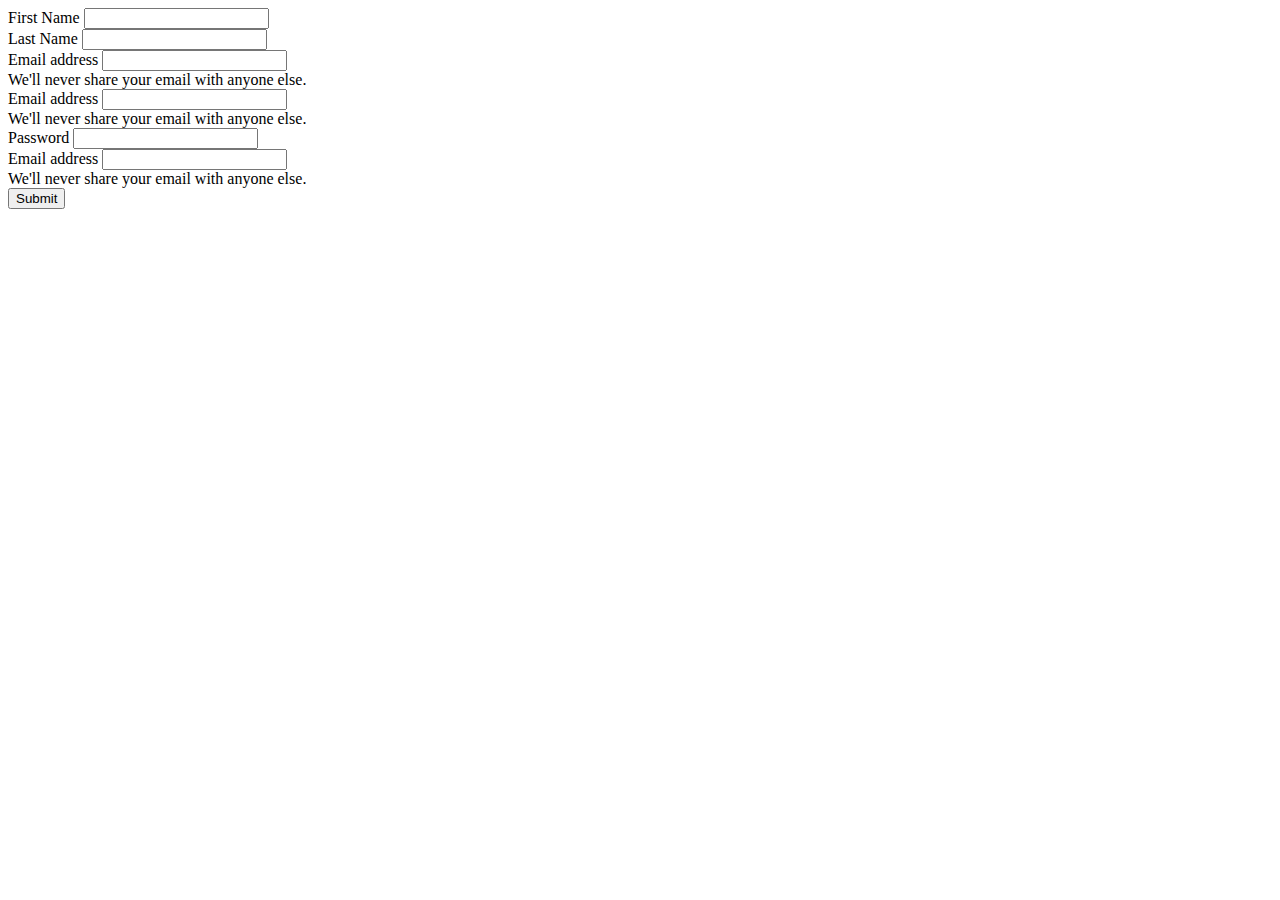
==== 04-Front-End/03-Bootstrap/03-Bootstrap-forms/index.html @ 46b14f99 "partial_form" ====
<!DOCTYPE html>
<html>
  <head>
    <meta charset="utf-8">
    <meta name="viewport" content="width=device-width, initial-scale=1">
    <title>Bootstrap form</title>
    <link href="https://cdn.jsdelivr.net/npm/bootstrap@5.1.3/dist/css/bootstrap.min.css" rel="stylesheet" integrity="sha384-1BmE4kWBq78iYhFldvKuhfTAU6auU8tT94WrHftjDbrCEXSU1oBoqyl2QvZ6jIW3" crossorigin="anonymous">
  </head>
  <body>
    <!-- Build your responsive signup form here -->
    <div class="container">
      <div class="row justify-content-center">
        <div class="col-12 col-sm-4">
          <form action="">
            <!-- Your form content -->
            <form>
              <div class="row justify-content-center">
                <div class="mb-3">
                  <label for="firstName" class="form-label">First Name</label>
                  <input type="text" class="form-control" id="firstName">
                </div>
                <div class="mb-3">
                  <label for="lastName" class="form-label">Last Name</label>
                  <input type="text" class="form-control" id="lastName">
                </div>
              </div>

              <div class="mb-3">
                <label for="exampleInputEmail1" class="form-label">Email address</label>
                <input type="email" class="form-control" id="exampleInputEmail1" aria-describedby="emailHelp">
                <div id="emailHelp" class="form-text">We'll never share your email with anyone else.</div>
              </div>
              <div class="mb-3">
                <label for="exampleInputEmail1" class="form-label">Email address</label>
                <input type="email" class="form-control" id="exampleInputEmail1" aria-describedby="emailHelp">
                <div id="emailHelp" class="form-text">We'll never share your email with anyone else.</div>
              </div>
              <div class="mb-3">
                <label for="exampleInputPassword1" class="form-label">Password</label>
                <input type="password" class="form-control" id="exampleInputPassword1">
              </div>
              <div class="mb-3">
                <label for="exampleInputEmail1" class="form-label">Email address</label>
                <input type="email" class="form-control" id="exampleInputEmail1" aria-describedby="emailHelp">
                <div id="emailHelp" class="form-text">We'll never share your email with anyone else.</div>
              </div>
              <button type="submit" class="btn btn-primary">Submit</button>
            </form>
          </form>
        </div>
      </div>
    </div>


  </body>
</html>
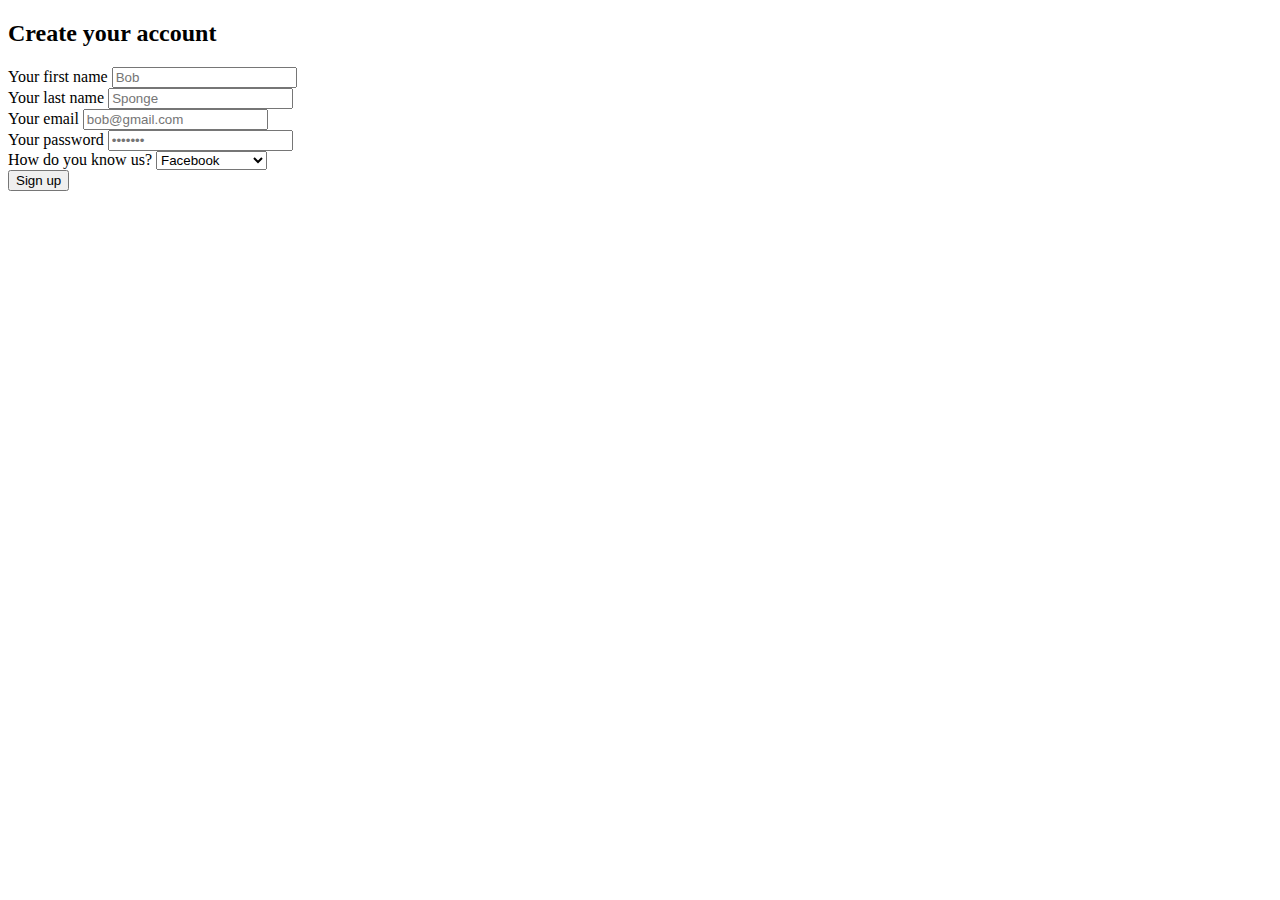
==== commit 0eaaaa7b: "form" ====
--- a/04-Front-End/03-Bootstrap/03-Bootstrap-forms/index.html
+++ b/04-Front-End/03-Bootstrap/03-Bootstrap-forms/index.html
@@ -7,50 +7,41 @@
     <link href="https://cdn.jsdelivr.net/npm/bootstrap@5.1.3/dist/css/bootstrap.min.css" rel="stylesheet" integrity="sha384-1BmE4kWBq78iYhFldvKuhfTAU6auU8tT94WrHftjDbrCEXSU1oBoqyl2QvZ6jIW3" crossorigin="anonymous">
   </head>
   <body>
-    <!-- Build your responsive signup form here -->
-    <div class="container">
+    <div class="container pt-5">
       <div class="row justify-content-center">
-        <div class="col-12 col-sm-4">
-          <form action="">
-            <!-- Your form content -->
-            <form>
-              <div class="row justify-content-center">
-                <div class="mb-3">
-                  <label for="firstName" class="form-label">First Name</label>
-                  <input type="text" class="form-control" id="firstName">
-                </div>
-                <div class="mb-3">
-                  <label for="lastName" class="form-label">Last Name</label>
-                  <input type="text" class="form-control" id="lastName">
-                </div>
-              </div>
-
-              <div class="mb-3">
-                <label for="exampleInputEmail1" class="form-label">Email address</label>
-                <input type="email" class="form-control" id="exampleInputEmail1" aria-describedby="emailHelp">
-                <div id="emailHelp" class="form-text">We'll never share your email with anyone else.</div>
-              </div>
-              <div class="mb-3">
-                <label for="exampleInputEmail1" class="form-label">Email address</label>
-                <input type="email" class="form-control" id="exampleInputEmail1" aria-describedby="emailHelp">
-                <div id="emailHelp" class="form-text">We'll never share your email with anyone else.</div>
-              </div>
-              <div class="mb-3">
-                <label for="exampleInputPassword1" class="form-label">Password</label>
-                <input type="password" class="form-control" id="exampleInputPassword1">
-              </div>
-              <div class="mb-3">
-                <label for="exampleInputEmail1" class="form-label">Email address</label>
-                <input type="email" class="form-control" id="exampleInputEmail1" aria-describedby="emailHelp">
-                <div id="emailHelp" class="form-text">We'll never share your email with anyone else.</div>
-              </div>
-              <button type="submit" class="btn btn-primary">Submit</button>
-            </form>
+        <div class="col-12 col-md-6 col-lg-4">
+          <form action="#" class="row">
+            <h2 class="text-center mb-5">Create your account</h2>
+            <div class="col-6 mb-3">
+              <label for="first-name" class="form-label">Your first name</label>
+              <input type="text" class="form-control" id="first-name" placeholder="Bob">
+            </div>
+            <div class="col-6 mb-3">
+              <label for="last-name" class="form-label">Your last name</label>
+              <input type="text" class="form-control" id="last-name" placeholder="Sponge">
+            </div>
+            <div class="col-12 mb-3">
+              <label for="email" class="form-label">Your email</label>
+              <input type="email" class="form-control" id="email" placeholder="bob@gmail.com">
+            </div>
+            <div class="col-12 mb-3">
+              <label for="password" class="form-label">Your password</label>
+              <input type="password" class="form-control" id="password" placeholder="•••••••">
+            </div>
+            <div class="col-12 mb-3">
+              <label for="referrer" class="form-label">How do you know us?</label>
+              <select id="referrer" class="form-select">
+                <option value="">Facebook</option>
+                <option value="">Google Search</option>
+                <option value="">A friend</option>
+              </select>
+            </div>
+            <div class="col-12">
+              <input type="submit" value="Sign up" class="btn btn-primary btn-lg w-100">
+            </div>
           </form>
         </div>
       </div>
     </div>
-
-
   </body>
 </html>
